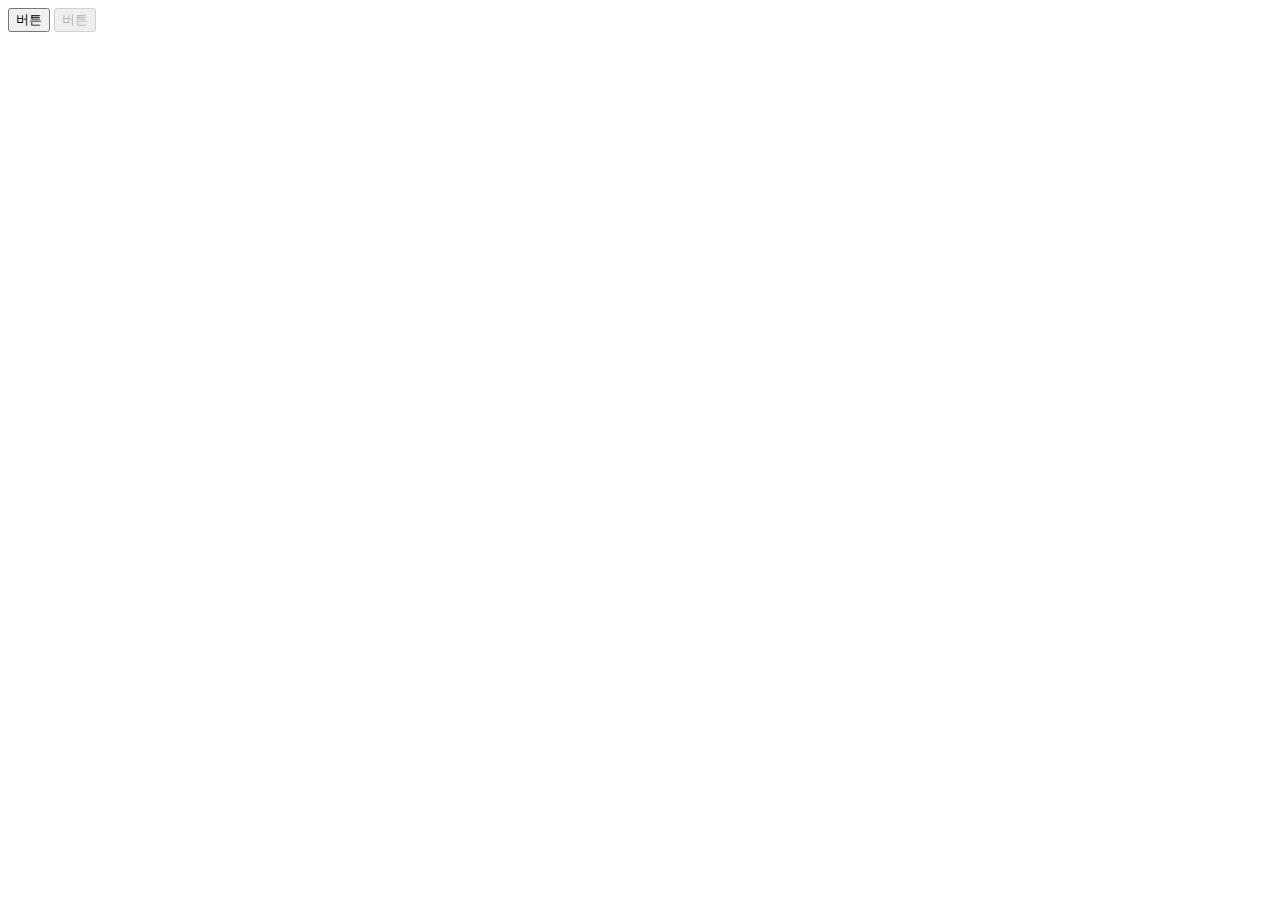
==== mission-03/components/buttons/index.html @ 16c622b8 "rounded 버튼 스타일" ====
<!DOCTYPE html>
<html lang="ko">
  <head>
    <meta charset="UTF-8" />
    <meta name="viewport" content="width=device-width; initial-scale=1.0" />
    <title>로고 컴포넌트</title>
    <link rel="stylesheet" href="/css/mission-03.css" />
  </head>
  <body>
    <div class="button-components">
      <div class="button-wrapper">
        <!-- Rounded -->
        <button class="button button-none button-color button-rounded">
          버튼
        </button>
        <button class="button button-none button-color button-rounded" disabled>
          버튼
        </button>
      </div>
    </div>
  </body>
</html>
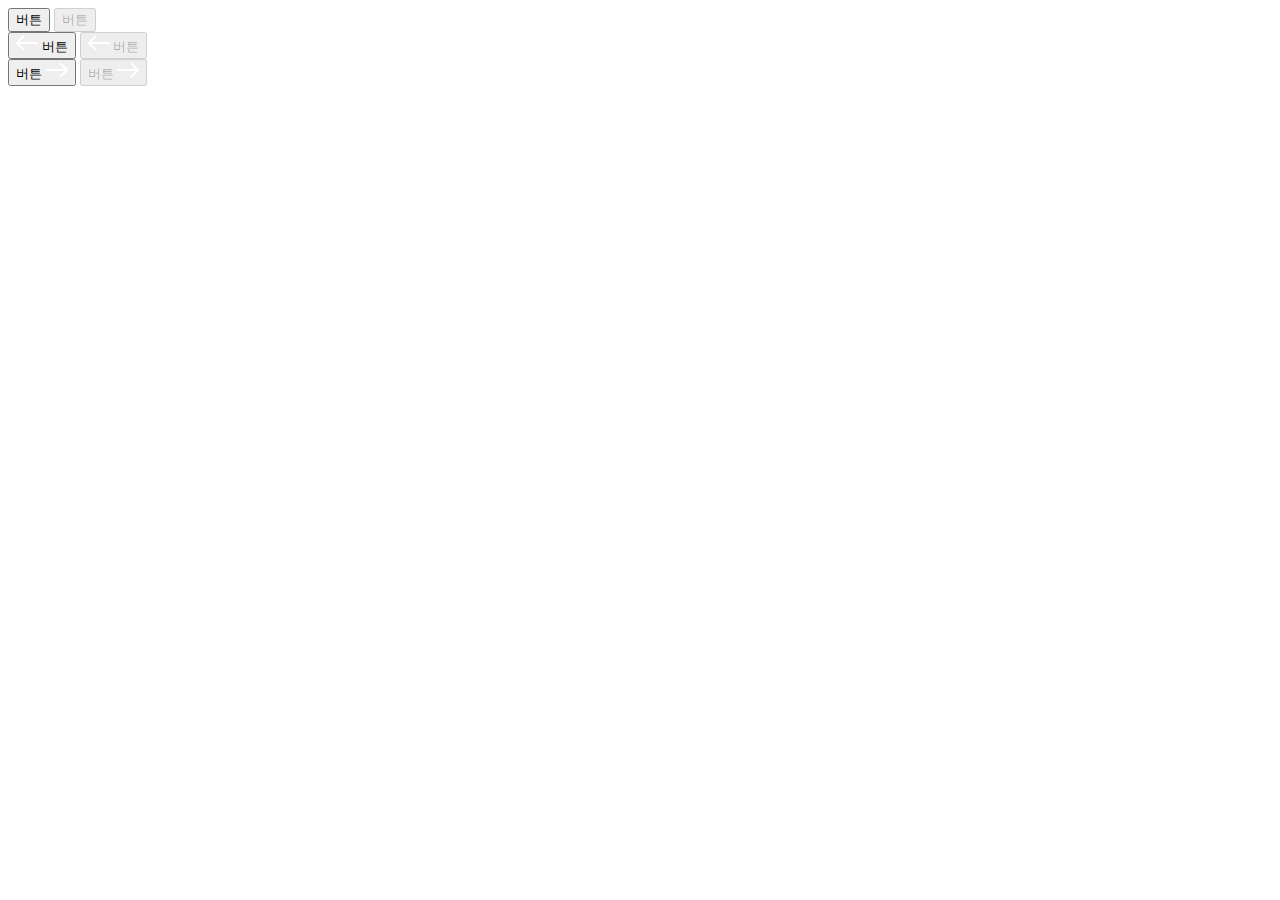
==== commit 182b2a33: "버튼 컴포넌트" ====
--- a/mission-03/components/buttons/index.html
+++ b/mission-03/components/buttons/index.html
@@ -3,18 +3,97 @@
   <head>
     <meta charset="UTF-8" />
     <meta name="viewport" content="width=device-width; initial-scale=1.0" />
-    <title>로고 컴포넌트</title>
+    <title>버튼 컴포넌트</title>
     <link rel="stylesheet" href="/css/mission-03.css" />
   </head>
   <body>
     <div class="button-components">
       <div class="button-wrapper">
         <!-- Rounded -->
-        <button class="button button-none button-color button-rounded">
+        <button type="" class="button button-none button-color button-rounded">
           버튼
         </button>
-        <button class="button button-none button-color button-rounded" disabled>
+        <button
+          type=""
+          class="button button-none button-color button-rounded"
+          disabled
+        >
           버튼
+        </button>
+      </div>
+      <!-- left-arrow -->
+      <div class="button-wrapper">
+        <button type="" class="button-arrow button-none button-color">
+          <svg
+            xmlns="http://www.w3.org/2000/svg"
+            width="22"
+            height="16"
+            viewBox="0 0 22 16"
+            fill="none"
+          >
+            <path
+              fill-rule="evenodd"
+              clip-rule="evenodd"
+              d="M6.65685 0.928941L0.292892 7.2929C-0.0976315 7.68343 -0.0976315 8.31659 0.292892 8.70712L6.65685 15.0711C7.04738 15.4616 7.68054 15.4616 8.07107 15.0711C8.46159 14.6806 8.46159 14.0474 8.07107 13.6569L3.41421 9.00001H21C21.5523 9.00001 22 8.55229 22 8.00001C22 7.44772 21.5523 7.00001 21 7.00001H3.41421L8.07107 2.34315C8.46159 1.95263 8.46159 1.31947 8.07107 0.928941C7.68054 0.538416 7.04738 0.538416 6.65685 0.928941Z"
+              fill="white"
+            />
+          </svg>
+          <span class="left-arrow">버튼</span>
+        </button>
+        <button type="" class="button-arrow button-none button-color" disabled>
+          <svg
+            xmlns="http://www.w3.org/2000/svg"
+            width="22"
+            height="16"
+            viewBox="0 0 22 16"
+            fill="none"
+          >
+            <path
+              fill-rule="evenodd"
+              clip-rule="evenodd"
+              d="M6.65685 0.928941L0.292892 7.2929C-0.0976315 7.68343 -0.0976315 8.31659 0.292892 8.70712L6.65685 15.0711C7.04738 15.4616 7.68054 15.4616 8.07107 15.0711C8.46159 14.6806 8.46159 14.0474 8.07107 13.6569L3.41421 9.00001H21C21.5523 9.00001 22 8.55229 22 8.00001C22 7.44772 21.5523 7.00001 21 7.00001H3.41421L8.07107 2.34315C8.46159 1.95263 8.46159 1.31947 8.07107 0.928941C7.68054 0.538416 7.04738 0.538416 6.65685 0.928941Z"
+              fill="white"
+            />
+          </svg>
+          <span class="left-arrow">버튼</span>
+        </button>
+      </div>
+
+      <!-- right-arrow -->
+      <div class="button-wrapper">
+        <button type="" class="button-arrow button-none button-color">
+          <span class="right-arrow">버튼</span>
+          <svg
+            xmlns="http://www.w3.org/2000/svg"
+            width="22"
+            height="16"
+            viewBox="0 0 22 16"
+            fill="none"
+          >
+            <path
+              fill-rule="evenodd"
+              clip-rule="evenodd"
+              d="M15.3431 0.928941L21.7071 7.2929C22.0976 7.68343 22.0976 8.31659 21.7071 8.70712L15.3431 15.0711C14.9526 15.4616 14.3195 15.4616 13.9289 15.0711C13.5384 14.6806 13.5384 14.0474 13.9289 13.6569L18.5858 9.00001H1C0.447715 9.00001 0 8.55229 0 8.00001C0 7.44772 0.447715 7.00001 1 7.00001H18.5858L13.9289 2.34315C13.5384 1.95263 13.5384 1.31947 13.9289 0.928941C14.3195 0.538416 14.9526 0.538416 15.3431 0.928941Z"
+              fill="white"
+            />
+          </svg>
+        </button>
+        <button type="" class="button-arrow button-none button-color" disabled>
+          <span class="right-arrow">버튼</span>
+          <svg
+            xmlns="http://www.w3.org/2000/svg"
+            width="22"
+            height="16"
+            viewBox="0 0 22 16"
+            fill="none"
+          >
+            <path
+              fill-rule="evenodd"
+              clip-rule="evenodd"
+              d="M15.3431 0.928941L21.7071 7.2929C22.0976 7.68343 22.0976 8.31659 21.7071 8.70712L15.3431 15.0711C14.9526 15.4616 14.3195 15.4616 13.9289 15.0711C13.5384 14.6806 13.5384 14.0474 13.9289 13.6569L18.5858 9.00001H1C0.447715 9.00001 0 8.55229 0 8.00001C0 7.44772 0.447715 7.00001 1 7.00001H18.5858L13.9289 2.34315C13.5384 1.95263 13.5384 1.31947 13.9289 0.928941C14.3195 0.538416 14.9526 0.538416 15.3431 0.928941Z"
+              fill="white"
+            />
+          </svg>
         </button>
       </div>
     </div>
